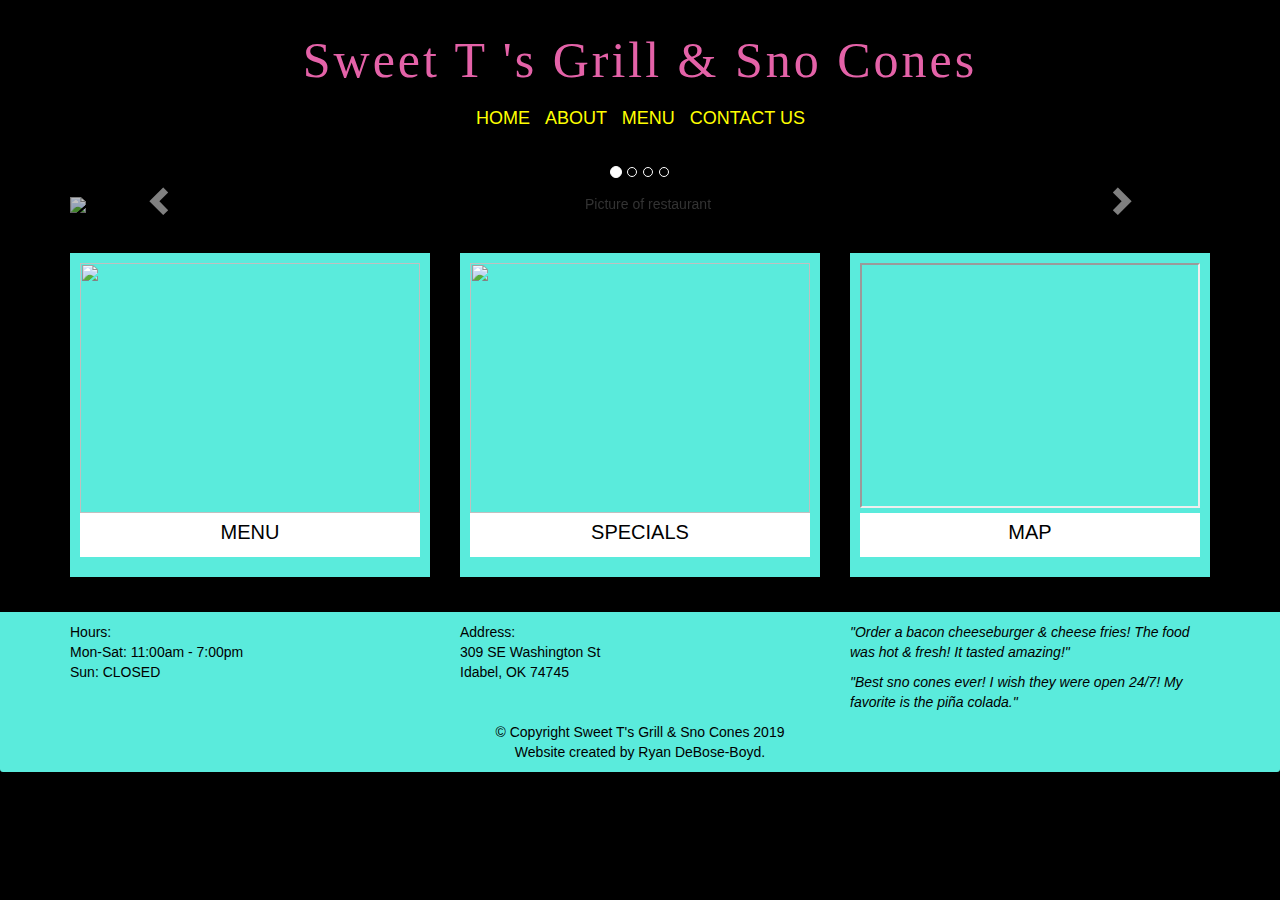
==== index.html @ 3854262d "Change restaurant name font, add Facebook Page, update footer and contact information" ====
<!-- /*browser-sync start --server --directory --files "*"
 */ -->

<!doctype html>
<html lang="en">
  <head>

  	<meta charset="utf-8">
    <meta http-equiv="X-UA-Compatible" content="IE=edge">
    <meta name="viewport" content="width=device-width, initial-scale=1">
    
    <link rel="stylesheet" href="https://maxcdn.bootstrapcdn.com/bootstrap/3.3.7/css/bootstrap.min.css">
    <link rel="stylesheet" href="css/styles.css">
    <link href="https://fonts.googleapis.com/css?family=Oxygen:300,400,700" rel="stylesheet">
    <link href="https://fonts.googleapis.com/css?family=Lora" rel="stylesheet">

    	<!-- jQuery (Bootstrap JS plugins depend on it) -->
  <script src="https://ajax.googleapis.com/ajax/libs/jquery/3.3.1/jquery.min.js"></script>
  <script src="https://maxcdn.bootstrapcdn.com/bootstrap/3.3.7/js/bootstrap.min.js"></script>
  <script src="js/script.js"></script>

    <link href="https://maxcdn.bootstrapcdn.com/font-awesome/4.4.0/css/font-awesome.min.css" rel="stylesheet">
    
  </head>
  <body>

    <div id="fb-root"></div>
<script>(function(d, s, id) {
  var js, fjs = d.getElementsByTagName(s)[0];
  if (d.getElementById(id)) return;
  js = d.createElement(s); js.id = id;
  js.src = 'https://connect.facebook.net/en_US/sdk.js#xfbml=1&version=v3.2';
  fjs.parentNode.insertBefore(js, fjs);
}(document, 'script', 'facebook-jssdk'));</script>

  <header>

<a style ="text-decoration: none" href="index.html"><div id="containerwithlogo">Sweet T 's Grill & Sno Cones</div></a>

      <div><!-- Navigation Bar -->



         <ul id="nav">
          <li><a href="index.html">Home</a></li>
          <li><a href="about.html">About</a></li>
          <!-- <li> <a href="index.html">
         <img id="logoimage" src="images/Logo.jpg" width=300 height= "150" style="border: 0">
         </a></li> -->
         <li><a href="menu.html">Menu</a></li>
          <li><a href="contact.html">Contact Us</a></li>
       
      </ul>
   


      
          

          <!-- <a id="facebook" href="https://www.facebook.com/Losmochiscommerce/"><i class="fa fa-facebook"></i></a>
          </ul> -->
      </div><!-- End of Navigation Bar -->
      <br>
      <br>

      <!-- Beginning of Image Gallery -->

      <div class="container">
      	<!-- <h2>This is called a carousel!</h2> -->
      	<div id="myCarousel" class="carousel slide" data-ride="carousel">
      		<!-- Indicators -->
      		<ol class="carousel-indicators">
      			<li data-target="#myCarousel" data-slide-to="0" class="active"></li>
			    <li data-target="#myCarousel" data-slide-to="1"></li>
			    <li data-target="#myCarousel" data-slide-to="2"></li>
			    <li data-target="#myCarousel" data-slide-to="3"></li>
    		</ol>

    		<!-- Wrapper for slides -->
    		<div class="carousel-inner">
    			<div class="item active">
      		<img id="slideshowimages"src="images/Los Mochis Restaurant Outside.jpg" alt="Picture of restaurant" class="img-responsive">
      		</div>

      		<div class="item">
      		<img id="slideshowimages" src="images/FoodonTable.jpg" alt="Picture of on a table" class="img-responsive">
      	</div>
     
     		<div class="item">
      		<img id="slideshowimages" src="images/GiftCards.jpg" alt="Picture of gift cards" class="img-responsive">
      		</div>

      		<div class="item">
      		<img id="slideshowimages" src="images/Holidays.jpg" alt="Happy Holidays" class="img-responsive">
      		</div>
     </div>

    		<!-- Left and right controls -->
    		<a class="left carousel-control" href="#myCarousel" data-slide="prev">
    			<span class="glyphicon glyphicon-chevron-left"></span>
    			<span class="sr-only">Previous</span>
    		</a>
    		<a class="right carousel-control"
    		href="#myCarousel" data-slide="next">
    		<span class="glyphicon glyphicon-chevron-right"></span>
    		<span class="sr-only">Next</span>
    	</a>
    </div>
</div>


    		


      <!-- End of Image Gallery -->
      <br>
      <br>

     
  </header>

  <!--  BEGINNING OF MAIN CONTENT -->



  <div id="main-content" class="container">

        <div id="home-tiles" class="row">

          <div class="col-xl-4 col-lg-4 col-md-4 col-sm-6 col-xs-12">
            <a href="menu.html"><div id="menu-tile">
              <img id="menuimage" src="images/Menu.jpg" width=100% height= "250" style="border: 0">
              <div id="tiletext">menu
            </div></div></a>
          </div>

           <div class="col-xl-4 col-lg-4 col-md-4 col-sm-6 col-xs-12">
            <a href="specials.html"><div id="menu-tile">
              <img src="images/specialimage.jpg" width=100% height= "250" style="border: 0">
              <div  id="tiletext">specials
            </div></div></a>
          </div>

          <div class="col-xl-4 col-lg-4 col-md-4 col-sm-12 col-xs-12">
            <a href="https://www.google.com/maps/place/Los+Mochis+Restaurant/@33.2449439,-95.906287,17z/data=!3m1!4b1!4m5!3m4!1s0x864bc629423ddc4d:0x63c435db026d24b6!8m2!3d33.2449439!4d-95.904093" target="_blank">
              <div id="map-tile">
                <iframe src="https://www.google.com/maps/embed?pb=!1m18!1m12!1m3!1d3336.822687325982!2d-95.90628168519997!3d33.24494836728651!2m3!1f0!2f0!3f0!3m2!1i1024!2i768!4f13.1!3m3!1m2!1s0x864bc629423ddc4d%3A0x63c435db026d24b6!2sLos+Mochis+Restaurant!5e0!3m2!1sen!2sus!4v1544394081108" width=100% height="245" allowfullscreen></iframe>
                <div id="tiletext">map</div>
              </div>
            </a>
          </div>
        </div> <!-- End of #home-tiles -->
      </div> <!-- End of #main-content -->

       <footer class="panel-footer">
        <div class="container">
          <div class="row">
            <section id="hours" class="col-sm-4">
              <span>Hours:</span><br>
              Mon-Sat: 11:00am - 7:00pm<br>
              Sun: CLOSED<br><br>

             <div class="fb-like" data-href="https://mobile.facebook.com/SWEET-TS-Grill-SNO-CONES-973572179488467/" data-layout="button" data-action="like" data-size="small" data-show-faces="false" data-share="true"></div>
              <hr class="visible-xs">
            </section>

            <section id="address" class="col-sm-4">
            <span>Address:</span><br>
              309 SE Washington St<br>
              Idabel, OK 74745
              <hr class="visible-xs">

           

          

            </section>


            <section id="testimonials" class="col-sm-4">
              <p>"Order a bacon cheeseburger & cheese fries! The food was hot & fresh! It tasted amazing!"</p>
              <p>"Best sno cones ever! I wish they were open 24/7! My favorite is the piña colada."</p>
            </section>
           



          </div>


          
        </div>


          <div class="text-center">&copy; Copyright Sweet T's Grill & Sno Cones 2019 </div>
          <div class="text-center">Website created by Ryan DeBose-Boyd. </div>
        </div>

      </footer>

  
   
  </body>
</html>
---- css/styles.css ----
/*browser-sync start --server --directory --files "*"
 */

/*


Centers Restaurant Name*/

/*<!-- Sweet Ts Colors: 
Pink: #E462A8;
Teal: #5AEBDC;
Yellow: #EDCC97; From first picture
Yellow: #FFFF00; From updated picture
Fonts: Caslon No 540 D;
Caslon No337
/*Gets rid of default margin/padding in browser*/
body {
	/*background-color: #f1ede7; original tan color */
	background-color: #000000; /*black*/


}

@font-face {
	font-family: "Caslon";
	src: url("OPTICaslonFive-Swash.otf");
}


/*Beginning of Navigation Bar*/

#nav {
	margin: 0;
	padding: 0;
	text-align: center;
	list-style: none;
	/*background-color: #fff;*/
	
}

#nav li {
	display: inline-block;

}

#nav li a {
	display: inline-block;
	padding: 5px 5px;
	/*font-size: 18px;*/
	text-decoration: none;
	color: #FFFF00;
	/*border-right: 1px solid #ccc;*/
	text-transform: uppercase;

}

#nav li a:hover {
	
	background-color: #222;
	border-radius: 3px;
}


/*Beginning of Image Gallery*/

#slideshowimages {
	/*width: auto;*/
	max-height: 450px;
	text-align: center;
	display: block;
	left: 0;
	right: 0;

}

/*End of Image Gallery*/

/*Beginning of Tiles*/

#menu-tile, #specials-tile, #map-tile {
	height: auto;
	width: 100%;
	margin-bottom: 15px;
	position: relative;
	padding-top: 10px;
	padding-bottom: 20px;
	padding-left: 10px;
	padding-right: 10px;
    background-color: #5AEBDC;
	
}

#tiletext {
	border-width: 0;
    border-style: solid;
    background-color: #ffffff;
    color: #000000;
    padding-top: 5px;
    padding-bottom: 10px;
    text-align: center;
    text-transform: uppercase;
    font-size: 20px;
    text-decoration: none;
}

/*End of Tiles*/


.fa {
	font-size: 18px!important;
	margin-left: 25px;
}

.panel-footer {
	margin-top: 20px;
	background-color: #5AEBDC;
	border-top: none;
	/*color: #000000;*/
	color: #000;


}

#testimonials p {
	color: #000;
}

.img-responsive {
	width: 100%;
	margin-top: 20px;
}

hr {
	border-color: #E462A8;
}


/*
Beginning of Menu Stylings*/

#menubutton {
	
	position: fixed;
	z-index: 1000;
	margin-left: auto;
}

h1 {
	color: #E462A8;
	text-align: center;
	display: block;
}


/*Styling for each section of the menu*/

/* headlines with lines */
.decorated{
     overflow: hidden;
     text-align: center;
 }
.decorated > span{
    position: relative;
    display: inline-block;
    color: #E462A8;
}
.decorated > span:before, .decorated > span:after{
    content: '';
    position: absolute;
    top: 50%;
    border-bottom: 2px solid#5AEBDC;
    width: 591px; /* half of limiter*/
    margin: 0 20px;
}
.decorated > span:before{
    right: 100%;
}
.decorated > span:after{
    left: 100%;
}


/*Menu Items and Description*/
h3 {
	color: #E462A8;
}


p {
	color: #E462A8;
	font-style: italic;


}

#prices {
	float: right;
	margin-top: 12px;
	clear: right;
	font-size: 18px;
}



#menu-details {
	text-align: center;
}

#chile-relleno {
	margin-left: 50px;
	font-size: 1.1em;
	clear: left;
}

#prices2 {
	float: right;
	margin-top: 7px;
	clear: right;
	font-size: 18px;
}

/*Dropdown menu button*/



.dropdown .dropbtn {
  font-size: 16px;  
  border: 0px;
  float: left;
  outline: none;
  color: black;
  font-family: inherit;
  margin-top: 10px;
  z-index: 10;
  background-color: black;

}


.dropdown-content {
  display: none;
  position: fixed;
  background-color: #EDCC97;
  min-width: 50px;
  box-shadow: 0px 8px 16px 0px rgba(0,0,0,0.2);
  z-index: 1;
  font-size: auto;
  overflow-y: scroll;
  height: 180px;


}

.dropdown-content a {
  float: none;
  color: black;
  padding: 12px 16px;
  text-decoration: none;
  text-align: left;
  display: block;
 
}

#myDropdown a:hover {
	background-color: #5AEBDC;
}

#menubutton {
	font-size: 25px;
	background-color: #5AEBDC;
}
.glyphicon-cutlery {
	color: #E462A8;
	padding: 3px;
}


/*End of Menu Page*/
/*End of Menu Stylings*/

/*Beginning of Specials*/

#specials {
	display: block;
	text-align: center;
	position: relative;
	margin-left: auto;
	margin-right: auto;
}

#specialdescription{
	text-align: center;
}

/*End of specials*/

/*Beginning of about page*/
.jumbotron {
	background-color: #FFFF00;;
}
/*End of about page*/
/*BEGINNING OF CONTACT FORM*/

form {
  margin-top: 50px;
  /*transition: all 4s ease-in-out;*/

}

.form-control {
  width: 350px;
  display: block;
  border: none;
  outline: none;
  text-align: center;
  margin-left: auto;
  margin-right: auto;
  font-size: 18px;
  margin-bottom: 16px;
}

textarea.form-control {
  max-height: 150px;
  min-height: 150px;
  max-width: 350px;
  min-width: 350px;
  padding: 6px 12px;
  margin-right: 8px;
  margin-left: auto;
  margin-right: auto;

}

input {
  height: 50px;
  display: inline-block;
  font-size: 18px;

}

form .submit {
  background: #5AEBDC;
  border-color: transparent;
  color: #222;
  font-size: 20px;
  font-weight: bold;
  letter-spacing: 2px;
  height: 50px;
  margin-top: 20px;
  margin-right: 10px;
  margin-left: auto;
  margin-right: auto;
}

form .submit:hover {
  background-color: #5AEBDC;
}

#phone { /* Phone number */
	text-align: center;
	display: block;
	padding-bottom: 0;
	text-decoration: none;
	list-style: none;
	font-size: 30px;
	color: #E462A8;

}

#fblink {
	text-decoration: none;
	color: #E462A8;
}

#fblink:hover {
	color: #FFFF00;
}



/*END OF CONTACT FORM*/

/*Extra Extra Small Devices (iPhones, around 375px, etc.)*/
@media (min-width: 320px) { 


#nav li {
	display: inline-block;
	margin-left: 1px;



}
#nav li a {
		font-size: 8px;
		


	}
	#nav li a img {
		width: 120px;
		height: 80px;

		
	}



 }

/*// Extra small devices (portrait phones, less than 646px)*/

@media (min-width: 350px) {

	#nav li a {
		font-size: 20px;
	}
	#nav li a img {
		width: 200px;
		height: 100px;
	}

	#containerwithlogo {
	text-align: center;
	position: relative;
	display: block;
	color: #E462A8;
	text-transform: none;
	font-size: 35px;
	font-family: "Caslon";
	letter-spacing: 3px;
	margin-bottom: 5px;
	margin-top: 25px;

	
}
}
/*// Small devices (landscape phones, 646px and up)*/
@media  (min-width: 646px) {

	#nav li a {
	font-size: 14px;

}

#nav li a img {
		width: 250px;
		height: 130px;
	}


}



/*// Medium devices (tablets, 768px and up)*/
@media (min-width: 768px) { 

	#nav li a {
	font-size: 18px;

}


 }

/*// Large devices (desktops, 992px and up)*/
@media (min-width: 992px) { 


 }

/*// Extra large devices (large desktops, 1200px and up)*/
@media (min-width: 1200px) { 

	#containerwithlogo {
	text-align: center;
	position: relative;
	display: block;
	color: #E462A8;
	text-transform: none;
	font-size: 50px;
	font-family: "Caslon";
	letter-spacing: 3px;
	margin-bottom: 5px;

	
}


 }
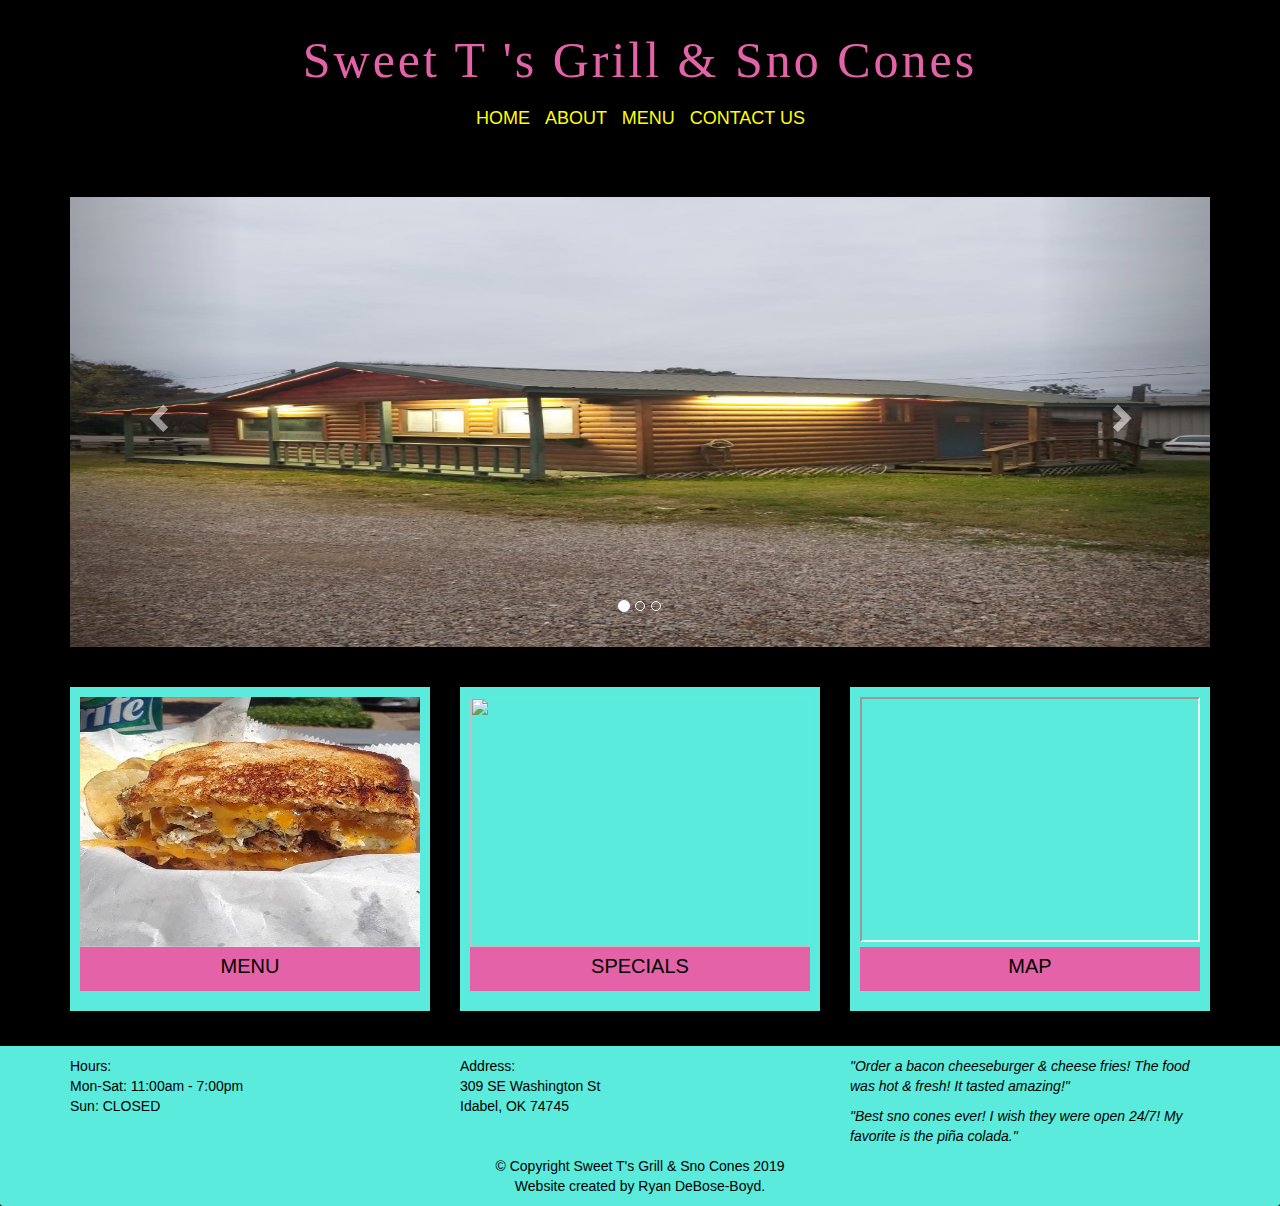
==== commit 786a6339: "Add front of restaurant, pink text tiles, and menu items" ====
--- a/index.html
+++ b/index.html
@@ -73,26 +73,26 @@
       			<li data-target="#myCarousel" data-slide-to="0" class="active"></li>
 			    <li data-target="#myCarousel" data-slide-to="1"></li>
 			    <li data-target="#myCarousel" data-slide-to="2"></li>
-			    <li data-target="#myCarousel" data-slide-to="3"></li>
+			   <!--  <li data-target="#myCarousel" data-slide-to="3"></li> -->
     		</ol>
 
     		<!-- Wrapper for slides -->
     		<div class="carousel-inner">
     			<div class="item active">
-      		<img id="slideshowimages"src="images/Los Mochis Restaurant Outside.jpg" alt="Picture of restaurant" class="img-responsive">
+      		<img id="slideshowimages"src="images/FrontofRestaurant.jpg" alt="Picture of restaurant" class="img-responsive">
       		</div>
 
       		<div class="item">
-      		<img id="slideshowimages" src="images/FoodonTable.jpg" alt="Picture of on a table" class="img-responsive">
+      		<img id="slideshowimages" src="images/Snoconeposter.jpg" alt="Picture of on a table" class="img-responsive">
       	</div>
      
      		<div class="item">
-      		<img id="slideshowimages" src="images/GiftCards.jpg" alt="Picture of gift cards" class="img-responsive">
+      		<img id="slideshowimages" src="images/Redsnocone.jpg" alt="Picture of gift cards" class="img-responsive">
       		</div>
 
-      		<div class="item">
+      		<!-- <div class="item">
       		<img id="slideshowimages" src="images/Holidays.jpg" alt="Happy Holidays" class="img-responsive">
-      		</div>
+      		</div> -->
      </div>
 
     		<!-- Left and right controls -->
@@ -129,7 +129,7 @@
 
           <div class="col-xl-4 col-lg-4 col-md-4 col-sm-6 col-xs-12">
             <a href="menu.html"><div id="menu-tile">
-              <img id="menuimage" src="images/Menu.jpg" width=100% height= "250" style="border: 0">
+              <img id="menuimage" src="images/cheesesandwich.jpg" width=100% height= "250" style="border: 0">
               <div id="tiletext">menu
             </div></div></a>
           </div>
--- a/css/styles.css
+++ b/css/styles.css
@@ -93,14 +93,13 @@
 #tiletext {
 	border-width: 0;
     border-style: solid;
-    background-color: #ffffff;
+    background-color: #E462A8;
     color: #000000;
     padding-top: 5px;
     padding-bottom: 10px;
     text-align: center;
     text-transform: uppercase;
     font-size: 20px;
-    text-decoration: none;
 }
 
 /*End of Tiles*/
@@ -138,6 +137,9 @@
 /*
 Beginning of Menu Stylings*/
 
+#callahead {
+	font-size: 20px;
+}
 #menubutton {
 	
 	position: fixed;
@@ -296,7 +298,8 @@
 
 /*Beginning of about page*/
 .jumbotron {
-	background-color: #FFFF00;;
+	background-color: #FFFF00;
+	min-height: 500px;
 }
 /*End of about page*/
 /*BEGINNING OF CONTACT FORM*/
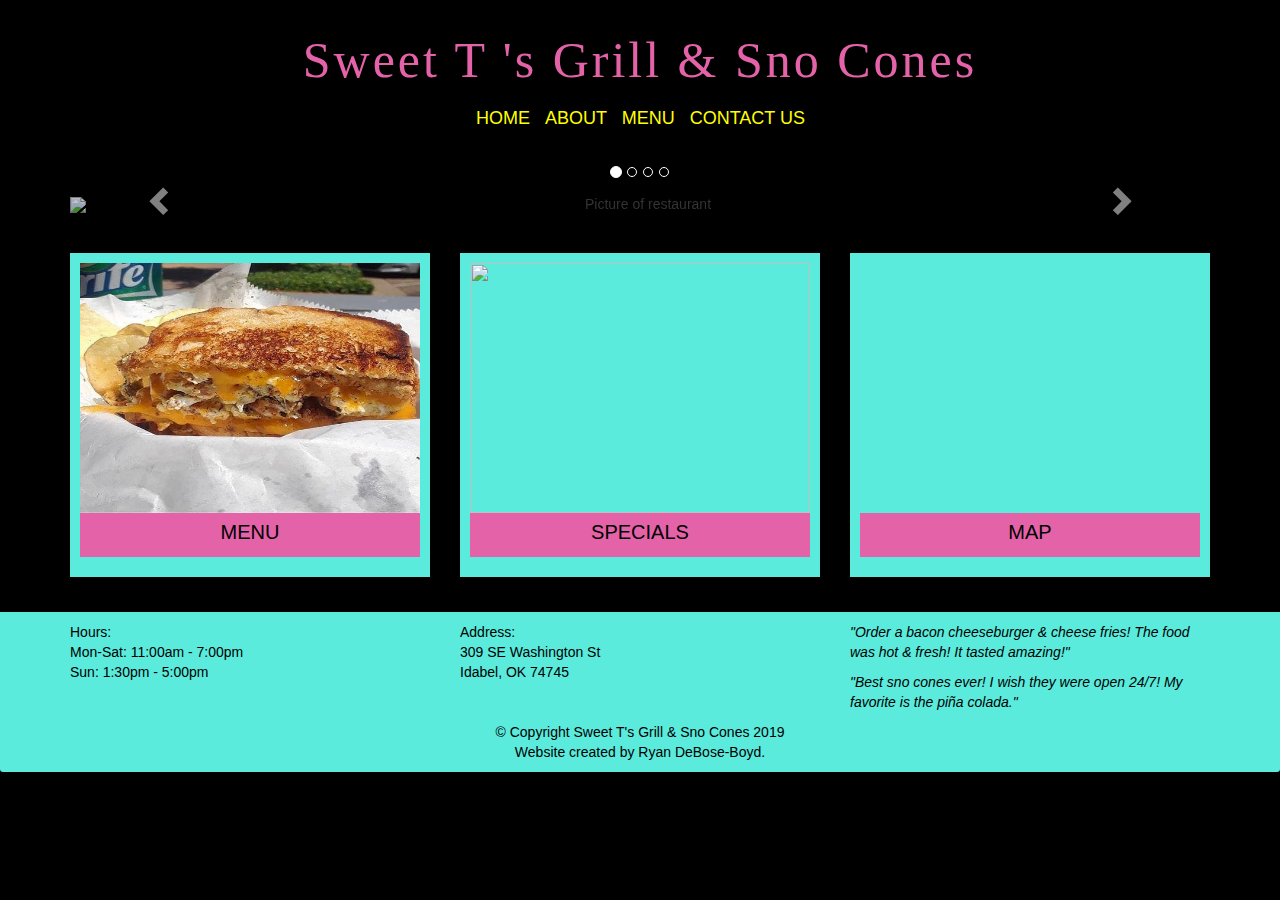
==== commit 692cff36: "Update business hours" ====
--- a/index.html
+++ b/index.html
@@ -73,26 +73,27 @@
       			<li data-target="#myCarousel" data-slide-to="0" class="active"></li>
 			    <li data-target="#myCarousel" data-slide-to="1"></li>
 			    <li data-target="#myCarousel" data-slide-to="2"></li>
-			   <!--  <li data-target="#myCarousel" data-slide-to="3"></li> -->
+			    <li data-target="#myCarousel" data-slide-to="3"></li>
     		</ol>
 
     		<!-- Wrapper for slides -->
     		<div class="carousel-inner">
     			<div class="item active">
-      		<img id="slideshowimages"src="images/FrontofRestaurant.jpg" alt="Picture of restaurant" class="img-responsive">
+      		<img id="slideshowimages"src="images/SunnyFront.jpg" alt="Picture of restaurant" class="img-responsive">
       		</div>
 
+          <div class="item">
+          <img id="slideshowimages" src="images/Redsno.jpg" alt="Picture of Red Sno Cone" class="img-responsive">
+          </div>
+
+
       		<div class="item">
-      		<img id="slideshowimages" src="images/Snoconeposter.jpg" alt="Picture of on a table" class="img-responsive">
+      		<img id="slideshowimages" src="images/Orangesno.jpg" alt="Picture of Orange Sno Cone" class="img-responsive">
       	</div>
-     
-     		<div class="item">
-      		<img id="slideshowimages" src="images/Redsnocone.jpg" alt="Picture of gift cards" class="img-responsive">
+
+      		<div class="item">
+      		<img id="slideshowimages" src="images/Redsnoconeblue.jpg" alt="Red Sno Cone in Blue Cup" class="img-responsive">
       		</div>
-
-      		<!-- <div class="item">
-      		<img id="slideshowimages" src="images/Holidays.jpg" alt="Happy Holidays" class="img-responsive">
-      		</div> -->
      </div>
 
     		<!-- Left and right controls -->
@@ -136,15 +137,15 @@
 
            <div class="col-xl-4 col-lg-4 col-md-4 col-sm-6 col-xs-12">
             <a href="specials.html"><div id="menu-tile">
-              <img src="images/specialimage.jpg" width=100% height= "250" style="border: 0">
+              <img src="images/Burgerfries.jpg" width=100% height= "250" style="border: 0">
               <div  id="tiletext">specials
             </div></div></a>
           </div>
 
           <div class="col-xl-4 col-lg-4 col-md-4 col-sm-12 col-xs-12">
-            <a href="https://www.google.com/maps/place/Los+Mochis+Restaurant/@33.2449439,-95.906287,17z/data=!3m1!4b1!4m5!3m4!1s0x864bc629423ddc4d:0x63c435db026d24b6!8m2!3d33.2449439!4d-95.904093" target="_blank">
+            <a href="https://www.google.com/maps/place/309+SE+Washington+St,+Idabel,+OK+74745/@33.8958333,-94.8255374,17z/data=!3m1!4b1!4m5!3m4!1s0x86356e11a12d5865:0xe79db6ac7e7d00c8!8m2!3d33.8958289!4d-94.8233487" target="_blank">
               <div id="map-tile">
-                <iframe src="https://www.google.com/maps/embed?pb=!1m18!1m12!1m3!1d3336.822687325982!2d-95.90628168519997!3d33.24494836728651!2m3!1f0!2f0!3f0!3m2!1i1024!2i768!4f13.1!3m3!1m2!1s0x864bc629423ddc4d%3A0x63c435db026d24b6!2sLos+Mochis+Restaurant!5e0!3m2!1sen!2sus!4v1544394081108" width=100% height="245" allowfullscreen></iframe>
+                <iframe src="https://www.google.com/maps/embed?pb=!1m23!1m12!1m3!1d3311.7602138515736!2d-94.82554274930025!3d33.89582888055386!2m3!1f0!2f0!3f0!3m2!1i1024!2i768!4f13.1!4m8!3e6!4m0!4m5!1s0x86356e11a12d5865%3A0xe79db6ac7e7d00c8!2s309+Southeast+Washington+Street%2C+Idabel%2C+OK!3m2!1d33.8958289!2d-94.8233487!5e0!3m2!1sen!2sus!4v1549496750942" width="100%" height="245" frameborder="0" style="border:0" allowfullscreen></iframe>
                 <div id="tiletext">map</div>
               </div>
             </a>
@@ -158,7 +159,7 @@
             <section id="hours" class="col-sm-4">
               <span>Hours:</span><br>
               Mon-Sat: 11:00am - 7:00pm<br>
-              Sun: CLOSED<br><br>
+              Sun: 1:30pm - 5:00pm<br><br>
 
              <div class="fb-like" data-href="https://mobile.facebook.com/SWEET-TS-Grill-SNO-CONES-973572179488467/" data-layout="button" data-action="like" data-size="small" data-show-faces="false" data-share="true"></div>
               <hr class="visible-xs">
--- a/css/styles.css
+++ b/css/styles.css
@@ -65,7 +65,7 @@
 
 #slideshowimages {
 	/*width: auto;*/
-	max-height: 450px;
+	max-height: 500px;
 	text-align: center;
 	display: block;
 	left: 0;
@@ -132,7 +132,10 @@
 hr {
 	border-color: #E462A8;
 }
-
+/*About Page*/
+#aboutText {
+	text-align: center;
+}
 
 /*
 Beginning of Menu Stylings*/
@@ -164,7 +167,7 @@
 .decorated > span{
     position: relative;
     display: inline-block;
-    color: #E462A8;
+    color: #5AEBDC;
 }
 .decorated > span:before, .decorated > span:after{
     content: '';
@@ -199,13 +202,14 @@
 	float: right;
 	margin-top: 12px;
 	clear: right;
-	font-size: 18px;
+	font-size: 17.5px;
 }
 
 
 
 #menu-details {
 	text-align: center;
+	color: #5AEBDC;
 }
 
 #chile-relleno {
@@ -242,13 +246,14 @@
 .dropdown-content {
   display: none;
   position: fixed;
-  background-color: #EDCC97;
+  background-color: #FFFF00;
   min-width: 50px;
   box-shadow: 0px 8px 16px 0px rgba(0,0,0,0.2);
   z-index: 1;
   font-size: auto;
   overflow-y: scroll;
   height: 180px;
+  margin-top: -170px;
 
 
 }
@@ -282,24 +287,20 @@
 
 /*Beginning of Specials*/
 
-#specials {
-	display: block;
-	text-align: center;
-	position: relative;
-	margin-left: auto;
-	margin-right: auto;
-}
-
-#specialdescription{
-	text-align: center;
+#Specials {
+	margin-bottom: 300px;
 }
 
 /*End of specials*/
 
 /*Beginning of about page*/
-.jumbotron {
+.container .jumbotron {
 	background-color: #FFFF00;
-	min-height: 500px;
+	min-height: 210px;
+	padding: 0px;
+	padding-left: 0px;
+	padding-right: 0px;
+	padding-bottom: 0px;
 }
 /*End of about page*/
 /*BEGINNING OF CONTACT FORM*/
@@ -407,6 +408,26 @@
 		
 	}
 
+	.decorated > span {
+		font-size: 25px;
+	}
+
+	#prices {
+	float: right;
+	margin-top: 16px;
+	clear: right;
+	font-size: 16px;
+}
+
+#hamburgerprice {
+	float: right;
+	margin-top: 28px;
+	clear: right;
+	font-size: 16px;
+}
+
+
+
 
 
  }
@@ -437,6 +458,11 @@
 
 	
 }
+
+.container .jumbotron {
+	padding-bottom: 0px;
+}
+
 }
 /*// Small devices (landscape phones, 646px and up)*/
 @media  (min-width: 646px) {
@@ -450,7 +476,13 @@
 		width: 250px;
 		height: 130px;
 	}
-
+.container .jumbotron {
+	padding-bottom: 0px;
+}
+
+.decorated > span {
+		font-size: 30px;
+	}
 
 }
 
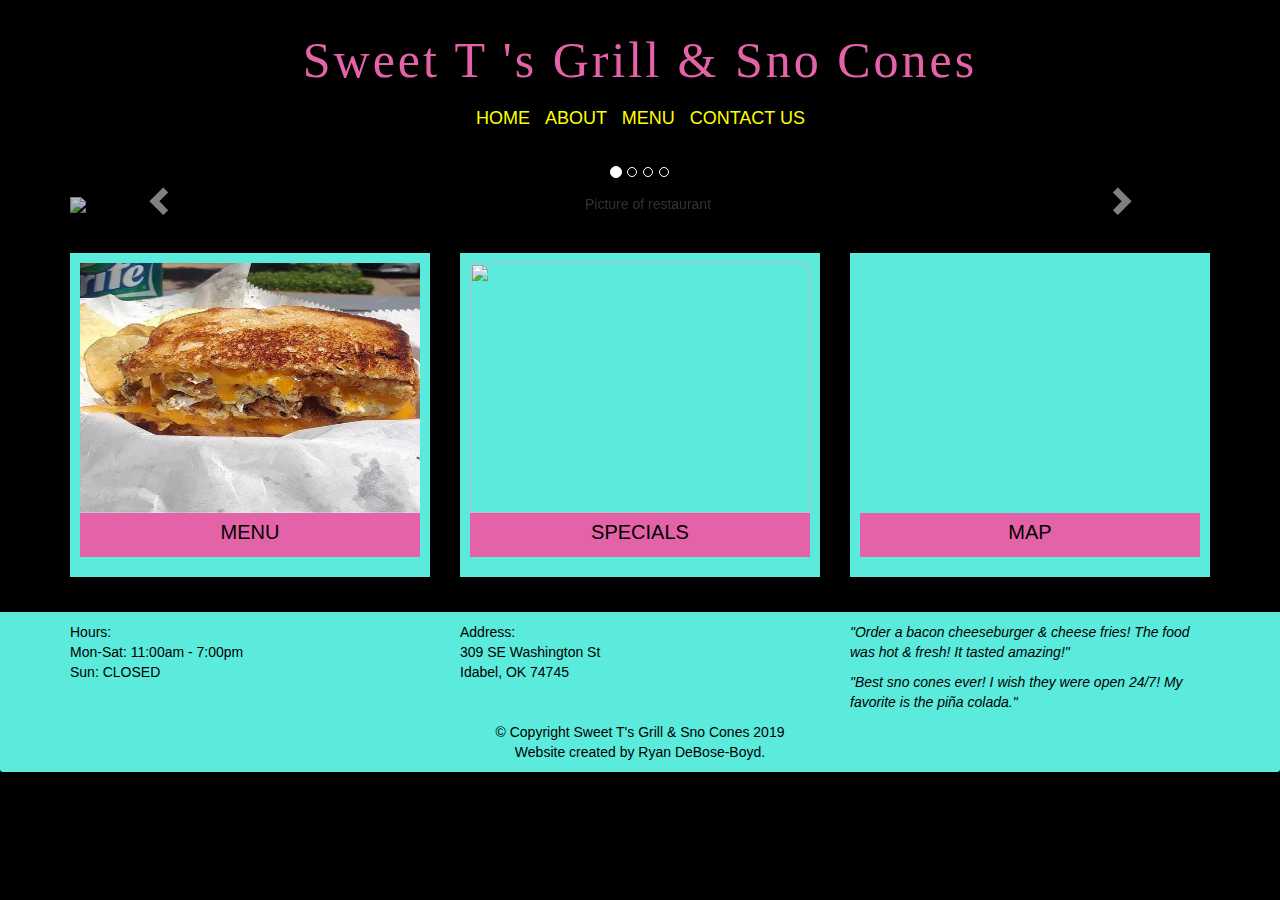
==== commit 237952d5: "Update business hours." ====
--- a/index.html
+++ b/index.html
@@ -159,7 +159,7 @@
             <section id="hours" class="col-sm-4">
               <span>Hours:</span><br>
               Mon-Sat: 11:00am - 7:00pm<br>
-              Sun: 1:30pm - 5:00pm<br><br>
+              Sun: CLOSED<br><br>
 
              <div class="fb-like" data-href="https://mobile.facebook.com/SWEET-TS-Grill-SNO-CONES-973572179488467/" data-layout="button" data-action="like" data-size="small" data-show-faces="false" data-share="true"></div>
               <hr class="visible-xs">
--- a/css/styles.css
+++ b/css/styles.css
@@ -288,7 +288,7 @@
 /*Beginning of Specials*/
 
 #Specials {
-	margin-bottom: 300px;
+	margin-bottom: 400px;
 }
 
 /*End of specials*/
